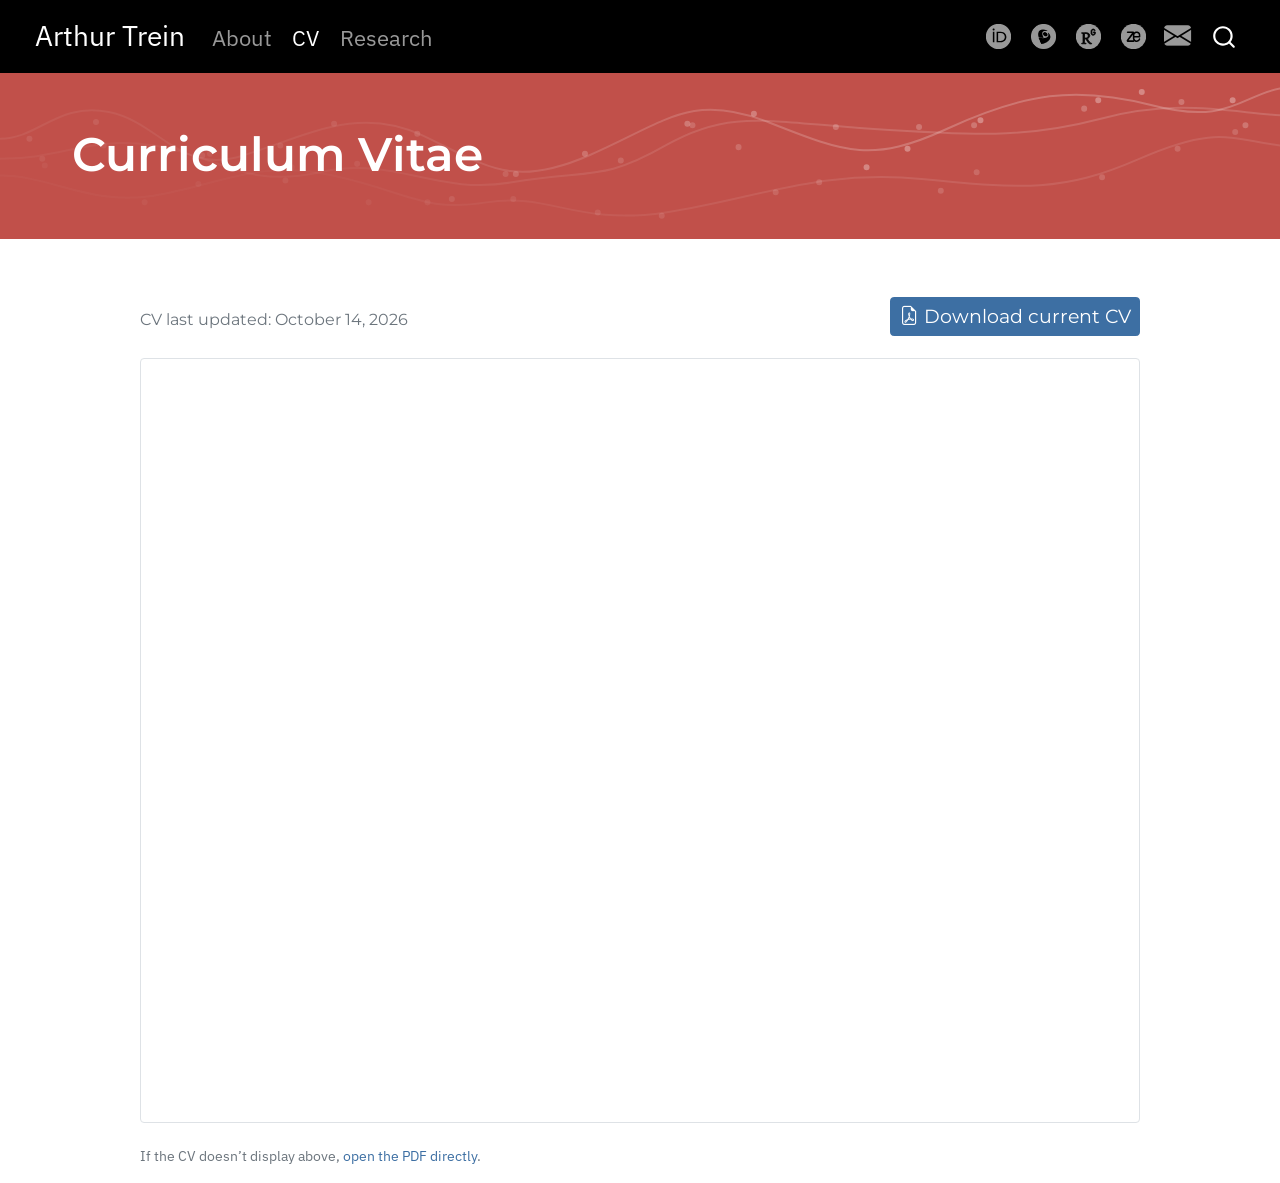
==== cv.html @ 7d02b523 "Built site for gh-pages" ====
<!DOCTYPE html>
<html xmlns="http://www.w3.org/1999/xhtml" lang="en" xml:lang="en"><head>

<meta charset="utf-8">
<meta name="generator" content="quarto-1.10.18">

<meta name="viewport" content="width=device-width, initial-scale=1.0, user-scalable=yes">


<title>Curriculum Vitae – Arthur Trein</title>
<style>
/* Default styles provided by pandoc.
** See https://pandoc.org/MANUAL.html#variables-for-html for config info.
*/
span.smallcaps{font-variant: small-caps;}
div.columns{display: flex; gap: 1.5em;}
div.column{flex: auto;}
@media screen {
div.columns{gap: min(4vw, 1.5em);}
div.column{overflow-x: auto;}
}
div.hanging-indent{margin-left: 1.5em; text-indent: -1.5em;}
ul.task-list{list-style: none;}
ul.task-list li input[type="checkbox"] {
  width: 0.8em;
  margin: 0 0.8em 0.2em -1em; /* quarto-specific, see https://github.com/quarto-dev/quarto-cli/issues/4556 */ 
  vertical-align: middle;
}
</style>


<script src="site_libs/quarto-nav/quarto-nav.js"></script>
<script src="site_libs/quarto-nav/headroom.min.js"></script>
<script src="site_libs/clipboard/clipboard.min.js"></script>
<script src="site_libs/quarto-search/autocomplete.umd.js"></script>
<script src="site_libs/quarto-search/fuse.min.js"></script>
<script src="site_libs/quarto-search/quarto-search.js"></script>
<meta name="quarto:offset" content="./">
<script src="site_libs/quarto-html/quarto.js" type="module"></script>
<script src="site_libs/quarto-html/tabsets/tabsets.js" type="module"></script>
<script src="site_libs/quarto-html/popper.min.js"></script>
<script src="site_libs/quarto-html/tippy.umd.min.js"></script>
<script src="site_libs/quarto-html/anchor.min.js"></script>
<link href="site_libs/quarto-html/tippy.css" rel="stylesheet">
<link href="site_libs/quarto-html/quarto-syntax-highlighting-64a204ab8560d761af7679ceaba22944.css" rel="stylesheet" class="quarto-color-scheme" id="quarto-text-highlighting-styles">
<link href="site_libs/quarto-html/quarto-syntax-highlighting-dark-b85bc7c33db8c58e0ec93c3465666fed.css" rel="stylesheet" class="quarto-color-scheme quarto-color-alternate" id="quarto-text-highlighting-styles">
<link href="site_libs/quarto-html/quarto-syntax-highlighting-64a204ab8560d761af7679ceaba22944.css" rel="stylesheet" class="quarto-color-scheme-extra" id="quarto-text-highlighting-styles">
<script src="site_libs/bootstrap/bootstrap.min.js"></script>
<link href="site_libs/bootstrap/bootstrap-icons.css" rel="stylesheet">
<link href="site_libs/bootstrap/bootstrap-114c11727fc11d1fd29c3bb53f4fa847.min.css" rel="stylesheet" append-hash="true" class="quarto-color-scheme" id="quarto-bootstrap" data-mode="light">
<link href="site_libs/bootstrap/bootstrap-dark-23ad3f2453ff57117017f7bc0ea22c1e.min.css" rel="stylesheet" append-hash="true" class="quarto-color-scheme quarto-color-alternate" id="quarto-bootstrap" data-mode="light">
<link href="site_libs/bootstrap/bootstrap-114c11727fc11d1fd29c3bb53f4fa847.min.css" rel="stylesheet" append-hash="true" class="quarto-color-scheme-extra" id="quarto-bootstrap" data-mode="light">
<script id="quarto-search-options" type="application/json">{
  "location": "navbar",
  "copy-button": false,
  "collapse-after": 3,
  "panel-placement": "end",
  "type": "overlay",
  "limit": 50,
  "keyboard-shortcut": [
    "f",
    "/",
    "s"
  ],
  "show-item-context": false,
  "language": {
    "search-no-results-text": "No results",
    "search-matching-documents-text": "matching documents",
    "search-copy-link-title": "Copy link to search",
    "search-hide-matches-text": "Hide additional matches",
    "search-more-match-text": "more match in this document",
    "search-more-matches-text": "more matches in this document",
    "search-clear-button-title": "Clear",
    "search-text-placeholder": "",
    "search-detached-cancel-button-title": "Cancel",
    "search-submit-button-title": "Submit",
    "search-label": "Search"
  }
}</script>
<style>

      .quarto-title-block .quarto-title-banner h1,
      .quarto-title-block .quarto-title-banner h2,
      .quarto-title-block .quarto-title-banner h3,
      .quarto-title-block .quarto-title-banner h4,
      .quarto-title-block .quarto-title-banner h5,
      .quarto-title-block .quarto-title-banner h6
      {
        color: white;
      }

      .quarto-title-block .quarto-title-banner {
        color: white;
background: #C1504A;
      }
</style>


<link rel="stylesheet" href="css/styles.css">
<link rel="stylesheet" href="css/narrow-page-style.css">
<link rel="stylesheet" href="css/cv-style.css">
</head>

<body class="nav-fixed fullcontent quarto-light">

<div id="quarto-search-results"></div>
  <header id="quarto-header" class="headroom fixed-top quarto-banner">
    <nav class="navbar navbar-expand-lg " data-bs-theme="dark">
      <div class="navbar-container container-fluid">
      <div class="navbar-brand-container mx-auto">
    <a class="navbar-brand" href="./index.html">
    <span class="navbar-title">Arthur Trein</span>
    </a>
  </div>
            <div id="quarto-search" class="" title="Search"></div>
          <button class="navbar-toggler" type="button" data-bs-toggle="collapse" data-bs-target="#navbarCollapse" aria-controls="navbarCollapse" role="menu" aria-expanded="false" aria-label="Toggle navigation" onclick="if (window.quartoToggleHeadroom) { window.quartoToggleHeadroom(); }">
  <span class="navbar-toggler-icon"></span>
</button>
          <div class="collapse navbar-collapse" id="navbarCollapse">
            <ul class="navbar-nav navbar-nav-scroll me-auto">
  <li class="nav-item">
    <a class="nav-link" href="./index.html"> 
<span class="menu-text">About</span></a>
  </li>  
  <li class="nav-item">
    <a class="nav-link active" href="./cv.html" aria-current="page"> 
<span class="menu-text">CV</span></a>
  </li>  
  <li class="nav-item">
    <a class="nav-link" href="./research.html"> 
<span class="menu-text">Research</span></a>
  </li>  
</ul>
            <ul class="navbar-nav navbar-nav-scroll ms-auto">
  <li class="nav-item">
    <a class="nav-link" href="https://orcid.org/0000-0003-4346-5636"> 
<span class="menu-text"><span class="orcid-icon" role="img" aria-label="ORCID"></span></span></a>
  </li>  
  <li class="nav-item">
    <a class="nav-link" href="https://lattes.cnpq.br/5477806158521328"> 
<span class="menu-text"><span class="lattes-icon" role="img" aria-label="Lattes CV"></span></span></a>
  </li>  
  <li class="nav-item">
    <a class="nav-link" href="https://www.researchgate.net/profile/Arthur-Trein"> 
<span class="menu-text"><span class="researchgate-icon" role="img" aria-label="ResearchGate"></span></span></a>
  </li>  
  <li class="nav-item">
    <a class="nav-link" href="https://zenodo.org/search?q=metadata.creators.person_or_org.identifiers.identifier%3A%220000-0003-4346-5636%22"> 
<span class="menu-text"><span class="zenodo-icon" role="img" aria-label="Zenodo"></span></span></a>
  </li>  
  <li class="nav-item compact">
    <a class="nav-link" href="mailto:arthur.dexheimer@gmail.com"> <i class="bi bi-envelope-fill" role="img" aria-label="Email">
</i> 
<span class="menu-text"></span></a>
  </li>  
</ul>
          </div> <!-- /navcollapse -->
            <div class="quarto-navbar-tools">
</div>
      </div> <!-- /container-fluid -->
    </nav>
</header>
<!-- content -->
<header id="title-block-header" class="quarto-title-block default page-columns page-full">
  <div class="quarto-title-banner page-columns page-full">
    <div class="quarto-title column-body">
      <h1 class="title">Curriculum Vitae</h1>
                      </div>
  </div>
    
  
  <div class="quarto-title-meta">

      
    
      
    </div>
    
  
  </header><div id="quarto-content" class="quarto-container page-columns page-rows-contents page-layout-article page-navbar">
<!-- sidebar -->
<!-- margin-sidebar -->
    
<!-- main -->
<main class="content quarto-banner-title-block" id="quarto-document-content">





<div class="cv-header">
<p><span class="cv-updated">CV last updated: October 14, 2026</span></p>
<p><a href="cv.pdf" class="btn btn-primary btn-sm cv-download" download=""><i class="bi bi-file-earmark-pdf"></i> Download current CV</a></p>
</div>
<iframe src="cv.pdf#view=FitH" class="cv-pdf" title="Curriculum Vitae of Arthur Dexheimer Trein">
</iframe>
<p class="cv-fallback">
If the CV doesn’t display above, <a href="cv.pdf">open the PDF directly</a>.
</p>



</main> <!-- /main -->
<script id="quarto-html-after-body" type="application/javascript">
  window.document.addEventListener("DOMContentLoaded", function (event) {
    const icon = "";
    const anchorJS = new window.AnchorJS();
    anchorJS.options = {
      placement: 'right',
      icon: icon
    };
    anchorJS.add('.anchored');
    const isCodeAnnotation = (el) => {
      for (const clz of el.classList) {
        if (clz.startsWith('code-annotation-')) {                     
          return true;
        }
      }
      return false;
    }
    const onCopySuccess = function(e) {
      // button target
      const button = e.trigger;
      // don't keep focus
      button.blur();
      // flash "checked"
      button.classList.add('code-copy-button-checked');
      var currentTitle = button.getAttribute("title");
      button.setAttribute("title", "Copied!");
      let tooltip;
      if (window.bootstrap) {
        button.setAttribute("data-bs-toggle", "tooltip");
        button.setAttribute("data-bs-placement", "left");
        button.setAttribute("data-bs-title", "Copied!");
        tooltip = new bootstrap.Tooltip(button, 
          { trigger: "manual", 
            customClass: "code-copy-button-tooltip",
            offset: [0, -8]});
        tooltip.show();    
      }
      setTimeout(function() {
        if (tooltip) {
          tooltip.hide();
          button.removeAttribute("data-bs-title");
          button.removeAttribute("data-bs-toggle");
          button.removeAttribute("data-bs-placement");
        }
        button.setAttribute("title", currentTitle);
        button.classList.remove('code-copy-button-checked');
      }, 1000);
      // clear code selection
      e.clearSelection();
    }
    const getTextToCopy = function(trigger) {
      const outerScaffold = trigger.parentElement.cloneNode(true);
      const codeEl = outerScaffold.querySelector('code');
      for (const childEl of codeEl.children) {
        if (isCodeAnnotation(childEl)) {
          childEl.remove();
        }
      }
      return codeEl.innerText;
    }
    const clipboard = new window.ClipboardJS('.code-copy-button:not([data-in-quarto-modal])', {
      text: getTextToCopy
    });
    clipboard.on('success', onCopySuccess);
    if (window.document.getElementById('quarto-embedded-source-code-modal')) {
      const clipboardModal = new window.ClipboardJS('.code-copy-button[data-in-quarto-modal]', {
        text: getTextToCopy,
        container: window.document.getElementById('quarto-embedded-source-code-modal')
      });
      clipboardModal.on('success', onCopySuccess);
    }
      var localhostRegex = new RegExp(/^(?:http|https):\/\/localhost\:?[0-9]*\//);
      var mailtoRegex = new RegExp(/^mailto:/);
        var filterRegex = new RegExp('/' + window.location.host + '/');
      var isInternal = (href) => {
          return filterRegex.test(href) || localhostRegex.test(href) || mailtoRegex.test(href);
      }
      // Inspect non-navigation links and adorn them if external
     var links = window.document.querySelectorAll('a[href]:not(.nav-link):not(.navbar-brand):not(.toc-action):not(.sidebar-link):not(.sidebar-item-toggle):not(.pagination-link):not(.no-external):not([aria-hidden]):not(.dropdown-item):not(.quarto-navigation-tool):not(.about-link)');
      for (var i=0; i<links.length; i++) {
        const link = links[i];
        if (!isInternal(link.href)) {
          // undo the damage that might have been done by quarto-nav.js in the case of
          // links that we want to consider external
          if (link.dataset.originalHref !== undefined) {
            link.href = link.dataset.originalHref;
          }
        }
      }
    function tippyHover(el, contentFn, onTriggerFn, onUntriggerFn) {
      const config = {
        allowHTML: true,
        maxWidth: 500,
        delay: 100,
        arrow: false,
        appendTo: function(el) {
            return el.parentElement;
        },
        interactive: true,
        interactiveBorder: 10,
        theme: 'quarto',
        placement: 'bottom-start',
      };
      if (contentFn) {
        config.content = contentFn;
      }
      if (onTriggerFn) {
        config.onTrigger = onTriggerFn;
      }
      if (onUntriggerFn) {
        config.onUntrigger = onUntriggerFn;
      }
      window.tippy(el, config); 
    }
    const noterefs = window.document.querySelectorAll('a[role="doc-noteref"]');
    for (var i=0; i<noterefs.length; i++) {
      const ref = noterefs[i];
      tippyHover(ref, function() {
        // use id or data attribute instead here
        let href = ref.getAttribute('data-footnote-href') || ref.getAttribute('href');
        try { href = new URL(href).hash; } catch {}
        const id = href.replace(/^#\/?/, "");
        const note = window.document.getElementById(id);
        if (note) {
          return note.innerHTML;
        } else {
          return "";
        }
      });
    }
    const xrefs = window.document.querySelectorAll('a.quarto-xref');
    const processXRef = (id, note) => {
      // Strip column container classes
      const stripColumnClz = (el) => {
        el.classList.remove("page-full", "page-columns");
        if (el.children) {
          for (const child of el.children) {
            stripColumnClz(child);
          }
        }
      }
      stripColumnClz(note)
      if (id === null || id.startsWith('sec-')) {
        // Special case sections, only their first couple elements
        const container = document.createElement("div");
        if (note.children && note.children.length > 2) {
          container.appendChild(note.children[0].cloneNode(true));
          for (let i = 1; i < note.children.length; i++) {
            const child = note.children[i];
            if (child.tagName === "P" && child.innerText === "") {
              continue;
            } else {
              container.appendChild(child.cloneNode(true));
              break;
            }
          }
          if (window.Quarto?.typesetMath) {
            window.Quarto.typesetMath(container);
          }
          return container.innerHTML
        } else {
          if (window.Quarto?.typesetMath) {
            window.Quarto.typesetMath(note);
          }
          return note.innerHTML;
        }
      } else {
        // Remove any anchor links if they are present
        const anchorLink = note.querySelector('a.anchorjs-link');
        if (anchorLink) {
          anchorLink.remove();
        }
        if (window.Quarto?.typesetMath) {
          window.Quarto.typesetMath(note);
        }
        if (note.classList.contains("callout")) {
          return note.outerHTML;
        } else {
          return note.innerHTML;
        }
      }
    }
    for (var i=0; i<xrefs.length; i++) {
      const xref = xrefs[i];
      tippyHover(xref, undefined, function(instance) {
        instance.disable();
        let url = xref.getAttribute('href');
        let hash = undefined; 
        if (url.startsWith('#')) {
          hash = url;
        } else {
          try { hash = new URL(url).hash; } catch {}
        }
        if (hash) {
          const id = hash.replace(/^#\/?/, "");
          const note = window.document.getElementById(id);
          if (note !== null) {
            try {
              const html = processXRef(id, note.cloneNode(true));
              instance.setContent(html);
            } finally {
              instance.enable();
              instance.show();
            }
          } else {
            // See if we can fetch this
            fetch(url.split('#')[0])
            .then(res => res.text())
            .then(html => {
              const parser = new DOMParser();
              const htmlDoc = parser.parseFromString(html, "text/html");
              const note = htmlDoc.getElementById(id);
              if (note !== null) {
                const html = processXRef(id, note);
                instance.setContent(html);
              } 
            }).finally(() => {
              instance.enable();
              instance.show();
            });
          }
        } else {
          // See if we can fetch a full url (with no hash to target)
          // This is a special case and we should probably do some content thinning / targeting
          fetch(url)
          .then(res => res.text())
          .then(html => {
            const parser = new DOMParser();
            const htmlDoc = parser.parseFromString(html, "text/html");
            const note = htmlDoc.querySelector('main.content');
            if (note !== null) {
              // This should only happen for chapter cross references
              // (since there is no id in the URL)
              // remove the first header
              if (note.children.length > 0 && note.children[0].tagName === "HEADER") {
                note.children[0].remove();
              }
              const html = processXRef(null, note);
              instance.setContent(html);
            } 
          }).finally(() => {
            instance.enable();
            instance.show();
          });
        }
      }, function(instance) {
      });
    }
        let selectedAnnoteEl;
        const selectorForAnnotation = ( cell, annotation) => {
          let cellAttr = 'data-code-cell="' + cell + '"';
          let lineAttr = 'data-code-annotation="' +  annotation + '"';
          const selector = 'span[' + cellAttr + '][' + lineAttr + ']';
          return selector;
        }
        const selectCodeLines = (annoteEl) => {
          const doc = window.document;
          const targetCell = annoteEl.getAttribute("data-target-cell");
          const targetAnnotation = annoteEl.getAttribute("data-target-annotation");
          const annoteSpan = window.document.querySelector(selectorForAnnotation(targetCell, targetAnnotation));
          const lines = annoteSpan.getAttribute("data-code-lines").split(",");
          const lineIds = lines.map((line) => {
            return targetCell + "-" + line;
          })
          let top = null;
          let height = null;
          let parent = null;
          if (lineIds.length > 0) {
              //compute the position of the single el (top and bottom and make a div)
              const el = window.document.getElementById(lineIds[0]);
              top = el.offsetTop;
              height = el.offsetHeight;
              parent = el.parentElement.parentElement;
            if (lineIds.length > 1) {
              const lastEl = window.document.getElementById(lineIds[lineIds.length - 1]);
              const bottom = lastEl.offsetTop + lastEl.offsetHeight;
              height = bottom - top;
            }
            if (top !== null && height !== null && parent !== null) {
              // cook up a div (if necessary) and position it 
              let div = window.document.getElementById("code-annotation-line-highlight");
              if (div === null) {
                div = window.document.createElement("div");
                div.setAttribute("id", "code-annotation-line-highlight");
                div.style.position = 'absolute';
                parent.appendChild(div);
              }
              div.style.top = top - 2 + "px";
              div.style.height = height + 4 + "px";
              div.style.left = 0;
              let gutterDiv = window.document.getElementById("code-annotation-line-highlight-gutter");
              if (gutterDiv === null) {
                gutterDiv = window.document.createElement("div");
                gutterDiv.setAttribute("id", "code-annotation-line-highlight-gutter");
                gutterDiv.style.position = 'absolute';
                const codeCell = window.document.getElementById(targetCell);
                const gutter = codeCell.querySelector('.code-annotation-gutter');
                gutter.appendChild(gutterDiv);
              }
              gutterDiv.style.top = top - 2 + "px";
              gutterDiv.style.height = height + 4 + "px";
            }
            selectedAnnoteEl = annoteEl;
          }
        };
        const unselectCodeLines = () => {
          const elementsIds = ["code-annotation-line-highlight", "code-annotation-line-highlight-gutter"];
          elementsIds.forEach((elId) => {
            const div = window.document.getElementById(elId);
            if (div) {
              div.remove();
            }
          });
          selectedAnnoteEl = undefined;
        };
          // Handle positioning of the toggle
      window.addEventListener(
        "resize",
        throttle(() => {
          elRect = undefined;
          if (selectedAnnoteEl) {
            selectCodeLines(selectedAnnoteEl);
          }
        }, 10)
      );
      function throttle(fn, ms) {
      let throttle = false;
      let timer;
        return (...args) => {
          if(!throttle) { // first call gets through
              fn.apply(this, args);
              throttle = true;
          } else { // all the others get throttled
              if(timer) clearTimeout(timer); // cancel #2
              timer = setTimeout(() => {
                fn.apply(this, args);
                timer = throttle = false;
              }, ms);
          }
        };
      }
        // Attach click handler to the DT
        const annoteDls = window.document.querySelectorAll('dt[data-target-cell]');
        for (const annoteDlNode of annoteDls) {
          annoteDlNode.addEventListener('click', (event) => {
            const clickedEl = event.target;
            if (clickedEl !== selectedAnnoteEl) {
              unselectCodeLines();
              const activeEl = window.document.querySelector('dt[data-target-cell].code-annotation-active');
              if (activeEl) {
                activeEl.classList.remove('code-annotation-active');
              }
              selectCodeLines(clickedEl);
              clickedEl.classList.add('code-annotation-active');
            } else {
              // Unselect the line
              unselectCodeLines();
              clickedEl.classList.remove('code-annotation-active');
            }
          });
        }
    const findCites = (el) => {
      const parentEl = el.parentElement;
      if (parentEl) {
        const cites = parentEl.dataset.cites;
        if (cites) {
          return {
            el,
            cites: cites.split(' ')
          };
        } else {
          return findCites(el.parentElement)
        }
      } else {
        return undefined;
      }
    };
    var bibliorefs = window.document.querySelectorAll('a[role="doc-biblioref"]');
    for (var i=0; i<bibliorefs.length; i++) {
      const ref = bibliorefs[i];
      const citeInfo = findCites(ref);
      if (citeInfo) {
        tippyHover(citeInfo.el, function() {
          var popup = window.document.createElement('div');
          citeInfo.cites.forEach(function(cite) {
            var citeDiv = window.document.createElement('div');
            citeDiv.classList.add('hanging-indent');
            citeDiv.classList.add('csl-entry');
            var biblioDiv = window.document.getElementById('ref-' + cite);
            if (biblioDiv) {
              citeDiv.innerHTML = biblioDiv.innerHTML;
            }
            popup.appendChild(citeDiv);
          });
          return popup.innerHTML;
        });
      }
    }
  });
  </script>
</div> <!-- /content -->
<script>
document.addEventListener("DOMContentLoaded", function () {
  if (window.quartoToggleHeadroom) {
    window.quartoToggleHeadroom();
  }
});
</script>
<script>
(function () {
  function alignTitle() {
    var content = document.getElementById("quarto-document-content");
    if (!content) return;
    var left = content.getBoundingClientRect().left + window.scrollX +
      parseFloat(getComputedStyle(content).paddingLeft);
    document.documentElement.style.setProperty("--content-left", left + "px");
  }
  alignTitle();
  window.addEventListener("resize", alignTitle);
  window.addEventListener("load", alignTitle);
  if (document.fonts && document.fonts.ready) {
    document.fonts.ready.then(alignTitle);
  }
})();
</script>




</body></html>
---- site_libs/quarto-html/tippy.css ----
.tippy-box[data-animation=fade][data-state=hidden]{opacity:0}[data-tippy-root]{max-width:calc(100vw - 10px)}.tippy-box{position:relative;background-color:#333;color:#fff;border-radius:4px;font-size:14px;line-height:1.4;white-space:normal;outline:0;transition-property:transform,visibility,opacity}.tippy-box[data-placement^=top]>.tippy-arrow{bottom:0}.tippy-box[data-placement^=top]>.tippy-arrow:before{bottom:-7px;left:0;border-width:8px 8px 0;border-top-color:initial;transform-origin:center top}.tippy-box[data-placement^=bottom]>.tippy-arrow{top:0}.tippy-box[data-placement^=bottom]>.tippy-arrow:before{top:-7px;left:0;border-width:0 8px 8px;border-bottom-color:initial;transform-origin:center bottom}.tippy-box[data-placement^=left]>.tippy-arrow{right:0}.tippy-box[data-placement^=left]>.tippy-arrow:before{border-width:8px 0 8px 8px;border-left-color:initial;right:-7px;transform-origin:center left}.tippy-box[data-placement^=right]>.tippy-arrow{left:0}.tippy-box[data-placement^=right]>.tippy-arrow:before{left:-7px;border-width:8px 8px 8px 0;border-right-color:initial;transform-origin:center right}.tippy-box[data-inertia][data-state=visible]{transition-timing-function:cubic-bezier(.54,1.5,.38,1.11)}.tippy-arrow{width:16px;height:16px;color:#333}.tippy-arrow:before{content:"";position:absolute;border-color:transparent;border-style:solid}.tippy-content{position:relative;padding:5px 9px;z-index:1}
---- site_libs/quarto-html/quarto-syntax-highlighting-64a204ab8560d761af7679ceaba22944.css ----
/* quarto syntax highlight colors */
:root {
  --quarto-hl-ot-color: #003B4F;
  --quarto-hl-at-color: #657422;
  --quarto-hl-ss-color: #20794D;
  --quarto-hl-an-color: #5E5E5E;
  --quarto-hl-fu-color: #4758AB;
  --quarto-hl-st-color: #20794D;
  --quarto-hl-cf-color: #003B4F;
  --quarto-hl-op-color: #5E5E5E;
  --quarto-hl-er-color: #AD0000;
  --quarto-hl-bn-color: #AD0000;
  --quarto-hl-al-color: #AD0000;
  --quarto-hl-va-color: #111111;
  --quarto-hl-bu-color: inherit;
  --quarto-hl-ex-color: inherit;
  --quarto-hl-pp-color: #AD0000;
  --quarto-hl-in-color: #5E5E5E;
  --quarto-hl-vs-color: #20794D;
  --quarto-hl-wa-color: #5E5E5E;
  --quarto-hl-do-color: #5E5E5E;
  --quarto-hl-im-color: #00769E;
  --quarto-hl-ch-color: #20794D;
  --quarto-hl-dt-color: #AD0000;
  --quarto-hl-fl-color: #AD0000;
  --quarto-hl-co-color: #5E5E5E;
  --quarto-hl-cv-color: #5E5E5E;
  --quarto-hl-cn-color: #8f5902;
  --quarto-hl-sc-color: #5E5E5E;
  --quarto-hl-dv-color: #AD0000;
  --quarto-hl-kw-color: #003B4F;
}

/* other quarto variables */
:root {
  --quarto-font-monospace: SFMono-Regular, Menlo, Monaco, Consolas, "Liberation Mono", "Courier New", monospace;
}

/* syntax highlight based on Pandoc's rules */
pre > code.sourceCode > span {
  color: #003B4F;
}

code.sourceCode > span {
  color: #003B4F;
}

div.sourceCode,
div.sourceCode pre.sourceCode {
  color: #003B4F;
}

/* Normal */
code span {
  color: #003B4F;
}

/* Alert */
code span.al {
  color: #AD0000;
  font-style: inherit;
}

/* Annotation */
code span.an {
  color: #5E5E5E;
  font-style: inherit;
}

/* Attribute */
code span.at {
  color: #657422;
  font-style: inherit;
}

/* BaseN */
code span.bn {
  color: #AD0000;
  font-style: inherit;
}

/* BuiltIn */
code span.bu {
  font-style: inherit;
}

/* ControlFlow */
code span.cf {
  color: #003B4F;
  font-weight: bold;
  font-style: inherit;
}

/* Char */
code span.ch {
  color: #20794D;
  font-style: inherit;
}

/* Constant */
code span.cn {
  color: #8f5902;
  font-style: inherit;
}

/* Comment */
code span.co {
  color: #5E5E5E;
  font-style: inherit;
}

/* CommentVar */
code span.cv {
  color: #5E5E5E;
  font-style: italic;
}

/* Documentation */
code span.do {
  color: #5E5E5E;
  font-style: italic;
}

/* DataType */
code span.dt {
  color: #AD0000;
  font-style: inherit;
}

/* DecVal */
code span.dv {
  color: #AD0000;
  font-style: inherit;
}

/* Error */
code span.er {
  color: #AD0000;
  font-style: inherit;
}

/* Extension */
code span.ex {
  font-style: inherit;
}

/* Float */
code span.fl {
  color: #AD0000;
  font-style: inherit;
}

/* Function */
code span.fu {
  color: #4758AB;
  font-style: inherit;
}

/* Import */
code span.im {
  color: #00769E;
  font-style: inherit;
}

/* Information */
code span.in {
  color: #5E5E5E;
  font-style: inherit;
}

/* Keyword */
code span.kw {
  color: #003B4F;
  font-weight: bold;
  font-style: inherit;
}

/* Operator */
code span.op {
  color: #5E5E5E;
  font-style: inherit;
}

/* Other */
code span.ot {
  color: #003B4F;
  font-style: inherit;
}

/* Preprocessor */
code span.pp {
  color: #AD0000;
  font-style: inherit;
}

/* SpecialChar */
code span.sc {
  color: #5E5E5E;
  font-style: inherit;
}

/* SpecialString */
code span.ss {
  color: #20794D;
  font-style: inherit;
}

/* String */
code span.st {
  color: #20794D;
  font-style: inherit;
}

/* Variable */
code span.va {
  color: #111111;
  font-style: inherit;
}

/* VerbatimString */
code span.vs {
  color: #20794D;
  font-style: inherit;
}

/* Warning */
code span.wa {
  color: #5E5E5E;
  font-style: italic;
}

.prevent-inlining {
  content: "</";
}

/*# sourceMappingURL=9d8d5bb603a83b8298b89080a598c93b.css.map */
---- site_libs/quarto-html/quarto-syntax-highlighting-dark-b85bc7c33db8c58e0ec93c3465666fed.css ----
/* quarto syntax highlight colors */
:root {
  --quarto-hl-al-color: #f07178;
  --quarto-hl-an-color: #d4d0ab;
  --quarto-hl-at-color: #00e0e0;
  --quarto-hl-bn-color: #d4d0ab;
  --quarto-hl-bu-color: #abe338;
  --quarto-hl-ch-color: #abe338;
  --quarto-hl-co-color: #f8f8f2;
  --quarto-hl-cv-color: #ffd700;
  --quarto-hl-cn-color: #ffd700;
  --quarto-hl-cf-color: #ffa07a;
  --quarto-hl-dt-color: #ffa07a;
  --quarto-hl-dv-color: #d4d0ab;
  --quarto-hl-do-color: #f8f8f2;
  --quarto-hl-er-color: #f07178;
  --quarto-hl-ex-color: #00e0e0;
  --quarto-hl-fl-color: #d4d0ab;
  --quarto-hl-fu-color: #ffa07a;
  --quarto-hl-im-color: #abe338;
  --quarto-hl-in-color: #d4d0ab;
  --quarto-hl-kw-color: #ffa07a;
  --quarto-hl-op-color: #ffa07a;
  --quarto-hl-ot-color: #00e0e0;
  --quarto-hl-pp-color: #dcc6e0;
  --quarto-hl-re-color: #00e0e0;
  --quarto-hl-sc-color: #abe338;
  --quarto-hl-ss-color: #abe338;
  --quarto-hl-st-color: #abe338;
  --quarto-hl-va-color: #00e0e0;
  --quarto-hl-vs-color: #abe338;
  --quarto-hl-wa-color: #dcc6e0;
}

/* other quarto variables */
:root {
  --quarto-font-monospace: SFMono-Regular, Menlo, Monaco, Consolas, "Liberation Mono", "Courier New", monospace;
}

/* syntax highlight based on Pandoc's rules */
pre > code.sourceCode > span {
  color: #f8f8f2;
}

code.sourceCode > span {
  color: #f8f8f2;
}

div.sourceCode,
div.sourceCode pre.sourceCode {
  color: #f8f8f2;
}

/* Normal */
code span {
  color: #f8f8f2;
}

/* Alert */
code span.al {
  color: #f07178;
}

/* Annotation */
code span.an {
  color: #d4d0ab;
}

/* Attribute */
code span.at {
  color: #00e0e0;
}

/* BaseN */
code span.bn {
  color: #d4d0ab;
}

/* BuiltIn */
code span.bu {
  color: #abe338;
}

/* ControlFlow */
code span.cf {
  font-weight: bold;
  color: #ffa07a;
}

/* Char */
code span.ch {
  color: #abe338;
}

/* Constant */
code span.cn {
  color: #ffd700;
}

/* Comment */
code span.co {
  font-style: italic;
  color: #f8f8f2;
}

/* CommentVar */
code span.cv {
  color: #ffd700;
}

/* Documentation */
code span.do {
  color: #f8f8f2;
}

/* DataType */
code span.dt {
  color: #ffa07a;
}

/* DecVal */
code span.dv {
  color: #d4d0ab;
}

/* Error */
code span.er {
  color: #f07178;
  text-decoration: underline;
}

/* Extension */
code span.ex {
  font-weight: bold;
  color: #00e0e0;
}

/* Float */
code span.fl {
  color: #d4d0ab;
}

/* Function */
code span.fu {
  color: #ffa07a;
}

/* Import */
code span.im {
  color: #abe338;
}

/* Information */
code span.in {
  color: #d4d0ab;
}

/* Keyword */
code span.kw {
  font-weight: bold;
  color: #ffa07a;
}

/* Operator */
code span.op {
  color: #ffa07a;
}

/* Other */
code span.ot {
  color: #00e0e0;
}

/* Preprocessor */
code span.pp {
  color: #dcc6e0;
}

/* RegionMarker */
code span.re {
  background-color: #f8f8f2;
  color: #00e0e0;
}

/* SpecialChar */
code span.sc {
  color: #abe338;
}

/* SpecialString */
code span.ss {
  color: #abe338;
}

/* String */
code span.st {
  color: #abe338;
}

/* Variable */
code span.va {
  color: #00e0e0;
}

/* VerbatimString */
code span.vs {
  color: #abe338;
}

/* Warning */
code span.wa {
  color: #dcc6e0;
}

.prevent-inlining {
  content: "</";
}

/*# sourceMappingURL=4ed8f1090dec6531da29ab00902aa718.css.map */
---- site_libs/quarto-html/quarto-syntax-highlighting-64a204ab8560d761af7679ceaba22944.css ----
/* quarto syntax highlight colors */
:root {
  --quarto-hl-ot-color: #003B4F;
  --quarto-hl-at-color: #657422;
  --quarto-hl-ss-color: #20794D;
  --quarto-hl-an-color: #5E5E5E;
  --quarto-hl-fu-color: #4758AB;
  --quarto-hl-st-color: #20794D;
  --quarto-hl-cf-color: #003B4F;
  --quarto-hl-op-color: #5E5E5E;
  --quarto-hl-er-color: #AD0000;
  --quarto-hl-bn-color: #AD0000;
  --quarto-hl-al-color: #AD0000;
  --quarto-hl-va-color: #111111;
  --quarto-hl-bu-color: inherit;
  --quarto-hl-ex-color: inherit;
  --quarto-hl-pp-color: #AD0000;
  --quarto-hl-in-color: #5E5E5E;
  --quarto-hl-vs-color: #20794D;
  --quarto-hl-wa-color: #5E5E5E;
  --quarto-hl-do-color: #5E5E5E;
  --quarto-hl-im-color: #00769E;
  --quarto-hl-ch-color: #20794D;
  --quarto-hl-dt-color: #AD0000;
  --quarto-hl-fl-color: #AD0000;
  --quarto-hl-co-color: #5E5E5E;
  --quarto-hl-cv-color: #5E5E5E;
  --quarto-hl-cn-color: #8f5902;
  --quarto-hl-sc-color: #5E5E5E;
  --quarto-hl-dv-color: #AD0000;
  --quarto-hl-kw-color: #003B4F;
}

/* other quarto variables */
:root {
  --quarto-font-monospace: SFMono-Regular, Menlo, Monaco, Consolas, "Liberation Mono", "Courier New", monospace;
}

/* syntax highlight based on Pandoc's rules */
pre > code.sourceCode > span {
  color: #003B4F;
}

code.sourceCode > span {
  color: #003B4F;
}

div.sourceCode,
div.sourceCode pre.sourceCode {
  color: #003B4F;
}

/* Normal */
code span {
  color: #003B4F;
}

/* Alert */
code span.al {
  color: #AD0000;
  font-style: inherit;
}

/* Annotation */
code span.an {
  color: #5E5E5E;
  font-style: inherit;
}

/* Attribute */
code span.at {
  color: #657422;
  font-style: inherit;
}

/* BaseN */
code span.bn {
  color: #AD0000;
  font-style: inherit;
}

/* BuiltIn */
code span.bu {
  font-style: inherit;
}

/* ControlFlow */
code span.cf {
  color: #003B4F;
  font-weight: bold;
  font-style: inherit;
}

/* Char */
code span.ch {
  color: #20794D;
  font-style: inherit;
}

/* Constant */
code span.cn {
  color: #8f5902;
  font-style: inherit;
}

/* Comment */
code span.co {
  color: #5E5E5E;
  font-style: inherit;
}

/* CommentVar */
code span.cv {
  color: #5E5E5E;
  font-style: italic;
}

/* Documentation */
code span.do {
  color: #5E5E5E;
  font-style: italic;
}

/* DataType */
code span.dt {
  color: #AD0000;
  font-style: inherit;
}

/* DecVal */
code span.dv {
  color: #AD0000;
  font-style: inherit;
}

/* Error */
code span.er {
  color: #AD0000;
  font-style: inherit;
}

/* Extension */
code span.ex {
  font-style: inherit;
}

/* Float */
code span.fl {
  color: #AD0000;
  font-style: inherit;
}

/* Function */
code span.fu {
  color: #4758AB;
  font-style: inherit;
}

/* Import */
code span.im {
  color: #00769E;
  font-style: inherit;
}

/* Information */
code span.in {
  color: #5E5E5E;
  font-style: inherit;
}

/* Keyword */
code span.kw {
  color: #003B4F;
  font-weight: bold;
  font-style: inherit;
}

/* Operator */
code span.op {
  color: #5E5E5E;
  font-style: inherit;
}

/* Other */
code span.ot {
  color: #003B4F;
  font-style: inherit;
}

/* Preprocessor */
code span.pp {
  color: #AD0000;
  font-style: inherit;
}

/* SpecialChar */
code span.sc {
  color: #5E5E5E;
  font-style: inherit;
}

/* SpecialString */
code span.ss {
  color: #20794D;
  font-style: inherit;
}

/* String */
code span.st {
  color: #20794D;
  font-style: inherit;
}

/* Variable */
code span.va {
  color: #111111;
  font-style: inherit;
}

/* VerbatimString */
code span.vs {
  color: #20794D;
  font-style: inherit;
}

/* Warning */
code span.wa {
  color: #5E5E5E;
  font-style: italic;
}

.prevent-inlining {
  content: "</";
}

/*# sourceMappingURL=9d8d5bb603a83b8298b89080a598c93b.css.map */
---- css/styles.css ----
.navbar,
.navbar[data-bs-theme="dark"] {
  --bs-navbar-color: rgba(255, 255, 255, 0.6);
  --bs-navbar-hover-color: rgba(255, 255, 255, 0.8);
  --bs-navbar-active-color: #fff;
  --bs-navbar-brand-color: #fff;
  --bs-navbar-brand-hover-color: #fff;
  background-color: #000 !important;
}

.navbar #quarto-search.type-overlay .aa-Autocomplete .aa-Form .aa-Label svg,
.navbar #quarto-search.type-overlay .aa-Autocomplete .aa-Form .aa-LoadingIndicator svg,
.navbar #quarto-search.type-overlay .aa-Autocomplete svg.aa-SubmitIcon {
  color: #fff;
}

#title-block-header .title {
  font-size: 2.75rem;
}

code:not(.sourceCode) {
  color: #3D6FA3;
}

a {
  text-decoration: none;
}

#quarto-header.headroom--unpinned {
  transform: translateY(0%);
}

body:not(.floating) #quarto-content.page-columns:not(.page-layout-full):not(:has(#quarto-margin-sidebar #TOC)) {
  display: block;
}

body:not(.floating) #quarto-content:not(.page-layout-full):not(:has(#quarto-margin-sidebar #TOC)) #quarto-document-content {
  max-width: min(var(--content-width, 1100px), 100% - 3em);
  margin-left: auto;
  margin-right: auto;
}

#title-block-header .quarto-title-banner.page-columns {
  display: block;
}

#title-block-header .quarto-title-banner .quarto-title {
  --title-offset: 4rem;
  max-width: 1100px;
  margin-left: max(1.5em, calc(var(--content-left, 1.5em) - var(--title-offset)));
  margin-right: 1.5em;
}

.quarto-listing-category-title,
.quarto-listing-category .category {
  font-family: "Montserrat", sans-serif;
  font-size: 0.95rem;
}

#quarto-margin-sidebar .quarto-listing-category-title {
  font-size: 0.95rem;
}

.quarto-listing-category-title {
  margin-bottom: 0.6rem;
  font-weight: bold;
}

.quarto-listing-category .category {
  padding-top: 0.1rem;
  padding-bottom: 0.1rem;
  margin-bottom: 0.2rem;
  margin-left: 0.5rem;
  color: #000;
  font-weight: 300;
}

.quarto-listing-category .category.active {
  color: #3D6FA3;
  font-weight: normal;
}

.quarto-listing-category .category .quarto-category-count {
  color: #ced4da;
}

.quarto-listing-category-title,
.quarto-listing-category {
  margin-left: 0;
}

body:not(.floating) #title-block-header .quarto-title-banner {
  position: relative;
}

body:not(.floating) #title-block-header .quarto-title-banner .quarto-title {
  position: relative;
}

body:not(.floating) #title-block-header .quarto-title-banner::before {
  content: "";
  position: absolute;
  inset: 0;
  pointer-events: none;

  --fade-from: calc(var(--content-left, 1.5em) + 200px);
  --fade-to: calc(var(--content-left, 1.5em) + 750px);
  -webkit-mask-image: linear-gradient(to right, rgba(0, 0, 0, 0.28) 0, rgba(0, 0, 0, 0.28) var(--fade-from), #000 var(--fade-to));
  mask-image: linear-gradient(to right, rgba(0, 0, 0, 0.28) 0, rgba(0, 0, 0, 0.28) var(--fade-from), #000 var(--fade-to));
  background-image: url("data:image/svg+xml,%3Csvg xmlns='http://www.w3.org/2000/svg' viewBox='0 0 1000 100' preserveAspectRatio='none' fill='none' stroke='white' stroke-width='2' stroke-linecap='round'%3E%3Cpath vector-effect='non-scaling-stroke' stroke-opacity='0.22' d='M0,40 C30,40 45,18 85,24 S140,62 190,50 S280,20 330,38 S400,70 460,50 S540,12 600,30 S680,55 740,34 S840,8 900,20 S970,14 1000,10'/%3E%3Cpath vector-effect='non-scaling-stroke' stroke-width='6' stroke-opacity='0.32' d='M23,40h0M75,30h0M158,50h0M219,44h0M261,31h0M326,37h0M403,61h0M457,49h0M537,31h0M589,25h0M677,57h0M709,46h0M766,29h0M858,17h0M892,12h0M963,17h0'/%3E%3Cpath vector-effect='non-scaling-stroke' stroke-opacity='0.15' d='M0,52 C50,52 70,38 120,44 S190,70 250,60 S340,74 400,66 S470,66 520,44 S600,30 680,34 S800,40 860,28 S960,24 1000,26'/%3E%3Cpath vector-effect='non-scaling-stroke' stroke-width='6' stroke-opacity='0.22' d='M33,52h0M81,44h0M164,49h0M223,65h0M279,55h0M353,76h0M395,61h0M485,53h0M541,32h0M577,45h0M653,33h0M718,33h0M761,32h0M847,22h0M923,18h0M973,32h0'/%3E%3Cpath vector-effect='non-scaling-stroke' stroke-opacity='0.1' d='M0,62 C40,62 70,80 120,74 S200,52 260,62 S330,84 380,78 S450,92 520,84 S640,58 720,64 S830,72 890,52 S960,40 1000,44'/%3E%3Cpath vector-effect='non-scaling-stroke' stroke-width='6' stroke-opacity='0.15' d='M35,56h0M113,78h0M155,67h0M228,57h0M288,78h0M334,78h0M401,76h0M467,84h0M517,86h0M606,72h0M640,66h0M735,71h0M763,60h0M861,63h0M920,46h0M965,36h0'/%3E%3C/svg%3E");
  background-repeat: no-repeat;
  background-position: center;
  background-size: 100% 100%;
}

:root {
  --nav-icon-size: 1.45rem;
}

span.orcid-icon,
span.lattes-icon,
span.researchgate-icon,
span.zenodo-icon {
  display: inline-block;
  width: var(--nav-icon-size);
  height: var(--nav-icon-size);
  vertical-align: middle;
  background-color: currentColor;
  -webkit-mask-size: contain;
  mask-size: contain;
  -webkit-mask-position: center;
  mask-position: center;
  -webkit-mask-repeat: no-repeat;
  mask-repeat: no-repeat;
}

span.orcid-icon {
  -webkit-mask-image: url("../images/icons/orcid-icon.svg");
  mask-image: url("../images/icons/orcid-icon.svg");
}

span.lattes-icon {
  -webkit-mask-image: url("../images/icons/lattes-icon.png");
  mask-image: url("../images/icons/lattes-icon.png");
}

span.researchgate-icon {
  -webkit-mask-image: url("../images/icons/researchgate-icon.svg");
  mask-image: url("../images/icons/researchgate-icon.svg");
}

span.zenodo-icon {
  -webkit-mask-image: url("../images/icons/zenodo-icon.svg");
  mask-image: url("../images/icons/zenodo-icon.svg");
}

.navbar a.nav-link[href^="https://orcid.org"],
.navbar a.nav-link[href^="https://lattes.cnpq.br"],
.navbar a.nav-link[href^="https://www.researchgate.net"],
.navbar a.nav-link[href^="https://zenodo.org"],
.navbar a.nav-link[href^="mailto:"] {
  display: flex;
  align-items: center;
}

.navbar a.nav-link[href^="https://orcid.org"] .menu-text,
.navbar a.nav-link[href^="https://lattes.cnpq.br"] .menu-text,
.navbar a.nav-link[href^="https://www.researchgate.net"] .menu-text,
.navbar a.nav-link[href^="https://zenodo.org"] .menu-text {
  display: flex;
}

.navbar a.nav-link .bi-envelope-fill {
  display: flex;
  font-size: calc(var(--nav-icon-size) * 1.1);
  line-height: 1;
}

.navbar a.nav-link .bi-envelope-fill::before {
  vertical-align: 0;
  position: relative;
  top: -1px;
}

.navbar #quarto-search {
  position: relative;
  top: -0.15rem;
}
---- css/narrow-page-style.css ----
:root {
  --content-width: 1000px;
}

#quarto-document-content {
  max-width: var(--content-width);
}

@media (min-width: 992px) {

  #quarto-content.page-columns {
    grid-template-columns:
      [screen-start] 1.5em [screen-start-inset] 5fr [page-start page-start-inset] 49px
      [body-start-outset] minmax(49px, 166px) [body-start] 1.5em
      [body-content-start] minmax(500px, var(--content-width)) [body-content-end]
      1.5em [body-end] 35px [body-end-outset] minmax(75px, 145px)
      [page-end-inset] 35px [page-end] 5fr [screen-end-inset] 1.5em [screen-end];
  }

  #quarto-content.page-columns main.column-page-left {
    grid-column: body-content-start / body-content-end;
  }
}
---- css/cv-style.css ----
.cv-header {
  display: flex;
  flex-wrap: wrap;
  align-items: center;
  justify-content: space-between;
  gap: 0.75rem;
  margin-bottom: 1.25rem;
}

.cv-header p {
  margin: 0;
}

.cv-updated {
  font-family: "Montserrat", sans-serif;
  font-size: 0.95rem;
  color: #6c757d;
}

.cv-download {
  font-family: "Montserrat", sans-serif;
}

.cv-pdf {
  display: block;
  width: 100%;
  height: 85vh;
  min-height: 600px;
  border: 1px solid #dee2e6;
  border-radius: 4px;
}

.cv-fallback {
  margin-top: 0.75rem;
  font-size: 0.85rem;
  color: #6c757d;
}

@media (max-width: 576px) {
  .cv-pdf {
    height: 70vh;
    min-height: 400px;
  }
}
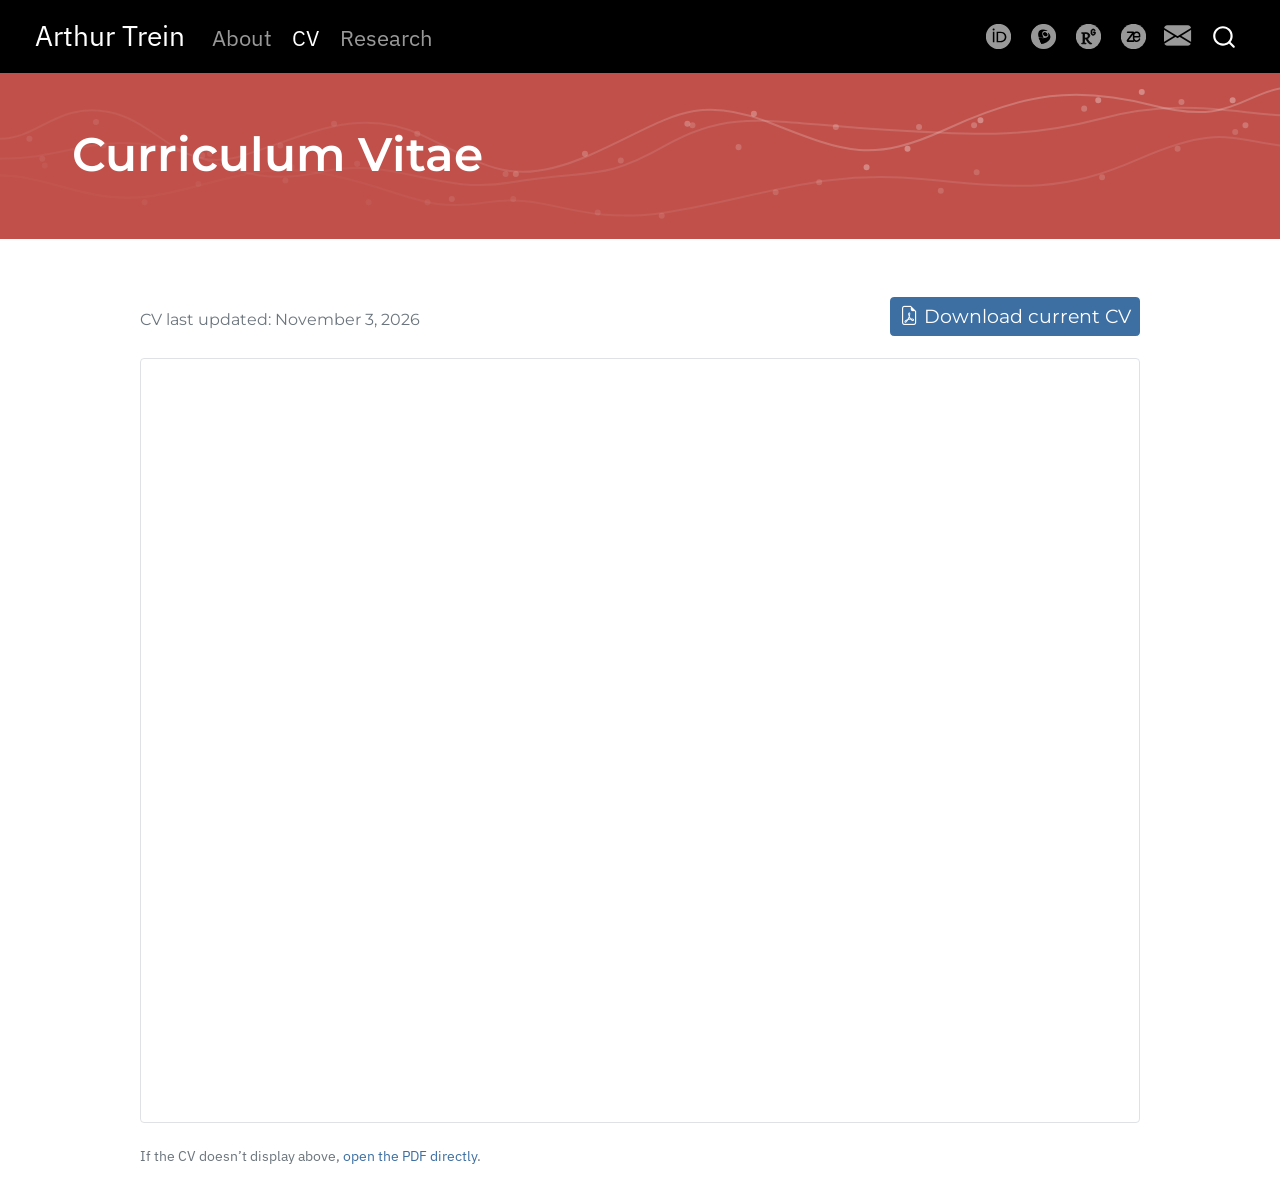
==== commit 5c339be6: "Built site for gh-pages" ====
--- a/cv.html
+++ b/cv.html
@@ -189,7 +189,7 @@
 
 
 <div class="cv-header">
-<p><span class="cv-updated">CV last updated: October 14, 2026</span></p>
+<p><span class="cv-updated">CV last updated: November 3, 2026</span></p>
 <p><a href="cv.pdf" class="btn btn-primary btn-sm cv-download" download=""><i class="bi bi-file-earmark-pdf"></i> Download current CV</a></p>
 </div>
 <iframe src="cv.pdf#view=FitH" class="cv-pdf" title="Curriculum Vitae of Arthur Dexheimer Trein">
@@ -274,7 +274,7 @@
     }
       var localhostRegex = new RegExp(/^(?:http|https):\/\/localhost\:?[0-9]*\//);
       var mailtoRegex = new RegExp(/^mailto:/);
-        var filterRegex = new RegExp('/' + window.location.host + '/');
+        var filterRegex = new RegExp("https:\/\/arthurtrein\.github\.io\/");
       var isInternal = (href) => {
           return filterRegex.test(href) || localhostRegex.test(href) || mailtoRegex.test(href);
       }
